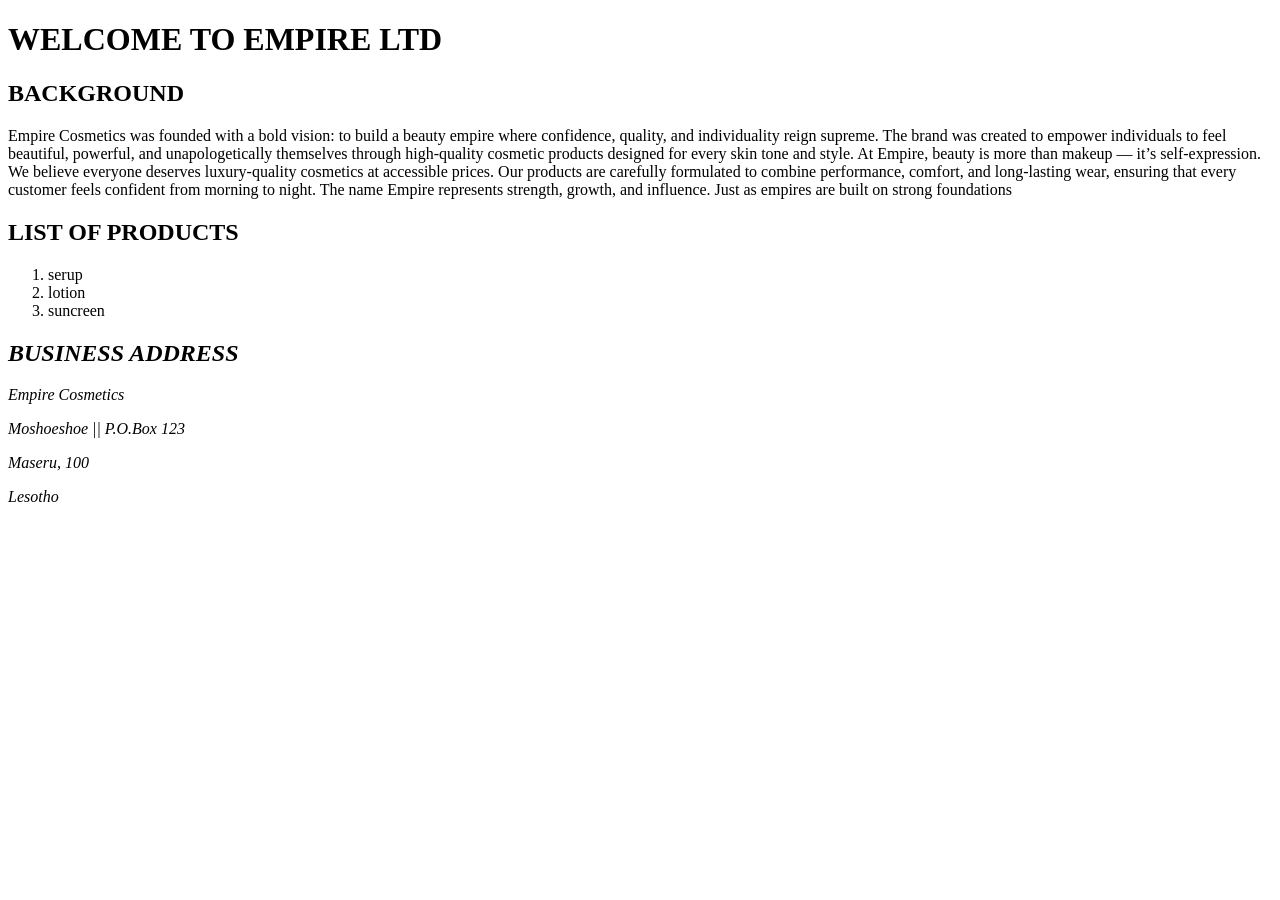
==== index.html @ e3e5d5f0 "Add files via upload" ====
<!DOCTYPE html>
<html>
<head>
	<meta charset="utf-8">
	<meta name="viewport" content="width=device-width, initial-scale=1">
	<title>Empire LTD</title>
</head>
<body>
	<H1>WELCOME TO EMPIRE LTD</H1>
		<H2>BACKGROUND</H2>
			<p> Empire Cosmetics was founded with a bold vision: to build a beauty empire where confidence, quality, and individuality reign supreme. The brand was created to empower individuals to feel beautiful, powerful, and unapologetically themselves through high-quality cosmetic products designed for every skin tone and style.

			At Empire, beauty is more than makeup — it’s self-expression. We believe everyone deserves luxury-quality cosmetics at accessible prices. Our products are carefully formulated to combine performance, comfort, and long-lasting wear, ensuring that every customer feels confident from morning to night.

			The name Empire represents strength, growth, and influence. Just as empires are built on strong foundations</p>
		<h2>LIST OF PRODUCTS</h2>
			<ol> 
			<li>serup</li>
			<li>lotion</li>
			<li>suncreen</li>
			</ol>	
		<h2> <i>BUSINESS ADDRESS</i></h2>
				<p><i>Empire Cosmetics</i></p>
				<p><i>Moshoeshoe || P.O.Box 123</i></p>
				<p><i>Maseru, 100</i></p>
				<p><i>Lesotho</i></p>
</body>
</html>
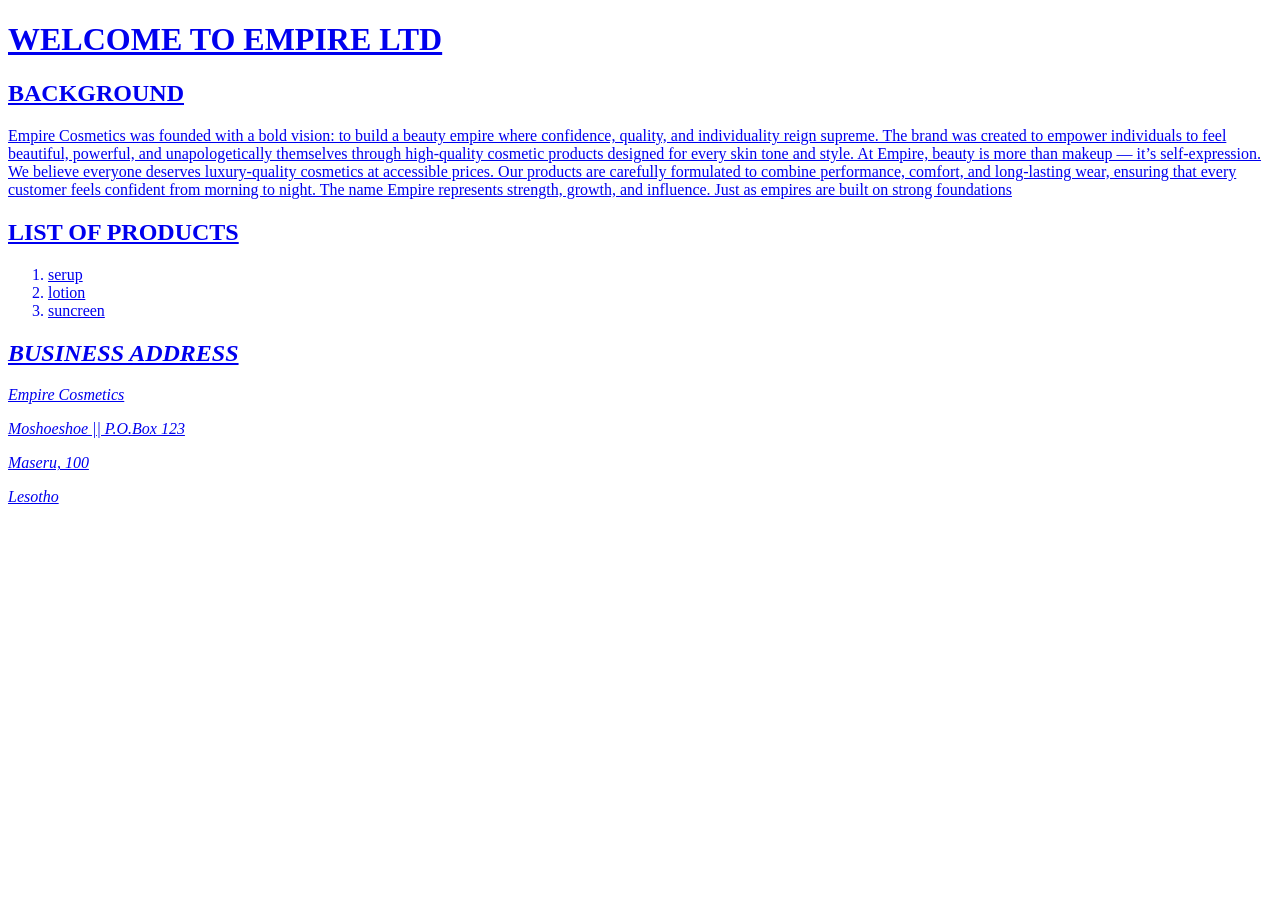
==== commit 2c7cdc5d: "Update index.html" ====
--- a/index.html
+++ b/index.html
@@ -6,6 +6,7 @@
 	<title>Empire LTD</title>
 </head>
 <body>
+	<a href="services.html"home</a>
 	<H1>WELCOME TO EMPIRE LTD</H1>
 		<H2>BACKGROUND</H2>
 			<p> Empire Cosmetics was founded with a bold vision: to build a beauty empire where confidence, quality, and individuality reign supreme. The brand was created to empower individuals to feel beautiful, powerful, and unapologetically themselves through high-quality cosmetic products designed for every skin tone and style.
@@ -25,4 +26,5 @@
 				<p><i>Maseru, 100</i></p>
 				<p><i>Lesotho</i></p>
 </body>
-</html>+
+</html>
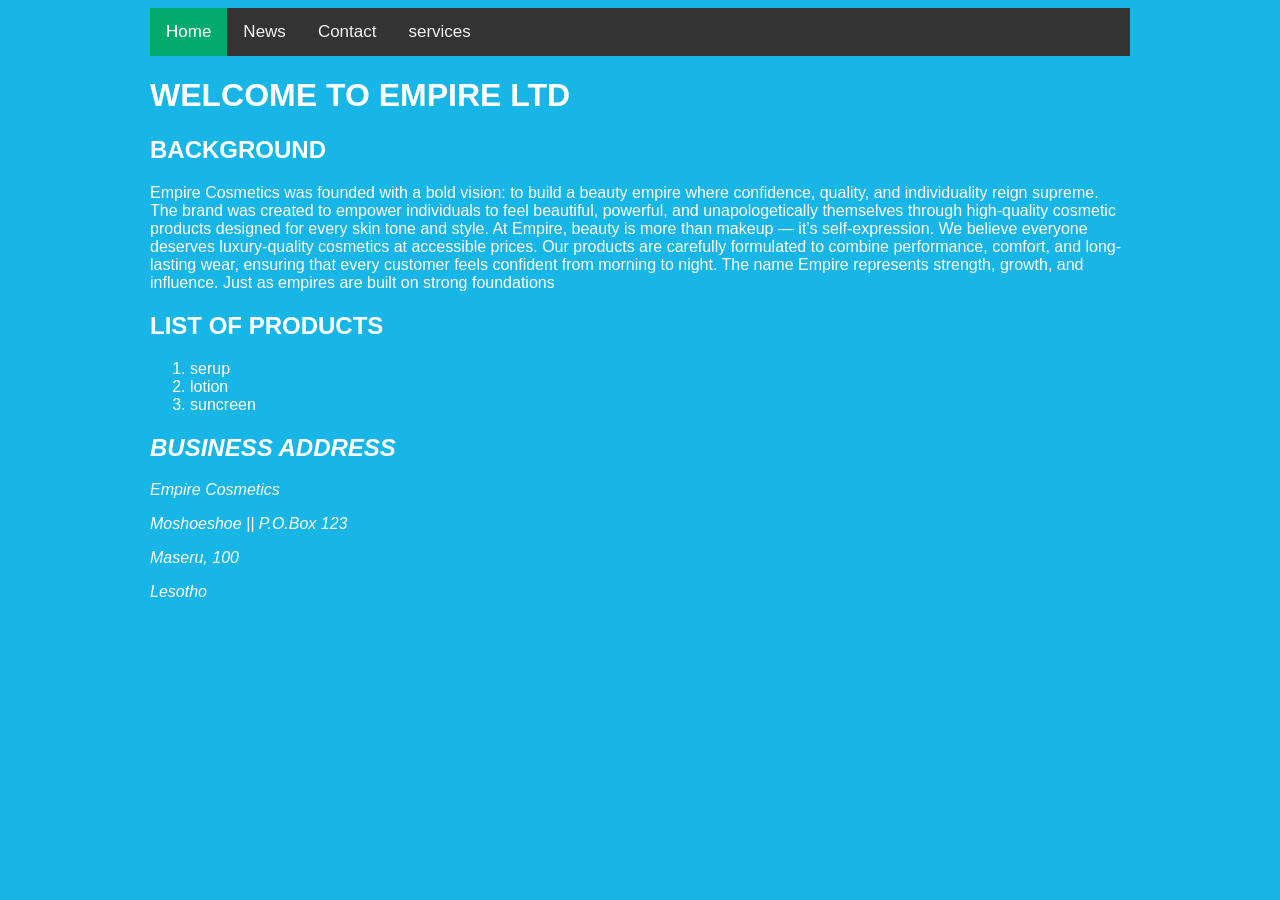
==== commit d9dfa83c: "Add files via upload" ====
--- a/index.html
+++ b/index.html
@@ -4,10 +4,16 @@
 	<meta charset="utf-8">
 	<meta name="viewport" content="width=device-width, initial-scale=1">
 	<title>Empire LTD</title>
+	<link rel="stylesheet" type="text/css" href="style.css">
 </head>
 <body>
-	<a href="services.html"home</a>
-	<H1>WELCOME TO EMPIRE LTD</H1>
+	<div class="topnav">
+  <a class="active" href="services.html">Home</a>
+  <a href="#news">News</a>
+  <a href="#contact">Contact</a>
+  <a href="services.html">services</a>
+	</div>
+		<H1>WELCOME TO EMPIRE LTD</H1>
 		<H2>BACKGROUND</H2>
 			<p> Empire Cosmetics was founded with a bold vision: to build a beauty empire where confidence, quality, and individuality reign supreme. The brand was created to empower individuals to feel beautiful, powerful, and unapologetically themselves through high-quality cosmetic products designed for every skin tone and style.
 
@@ -26,5 +32,4 @@
 				<p><i>Maseru, 100</i></p>
 				<p><i>Lesotho</i></p>
 </body>
-
-</html>
+</html>
--- a/style.css
+++ b/style.css
@@ -0,0 +1,36 @@
+body{
+	background-color: #18b5e7;
+	color: white;
+	font-family: arial;
+
+	margin-left: 150px;
+	margin-right: 150px;
+
+}
+/* Add a black background color to the top navigation */
+.topnav {
+  background-color: #333;
+  overflow: hidden;
+}
+
+/* Style the links inside the navigation bar */
+.topnav a {
+  float: left;
+  color: #f2f2f2;
+  text-align: center;
+  padding: 14px 16px;
+  text-decoration: none;
+  font-size: 17px;
+}
+
+/* Change the color of links on hover */
+.topnav a:hover {
+  background-color: #ddd;
+  color: black;
+}
+
+/* Add a color to the active/current link */
+.topnav a.active {
+  background-color: #04AA6D;
+  color: white;
+}
